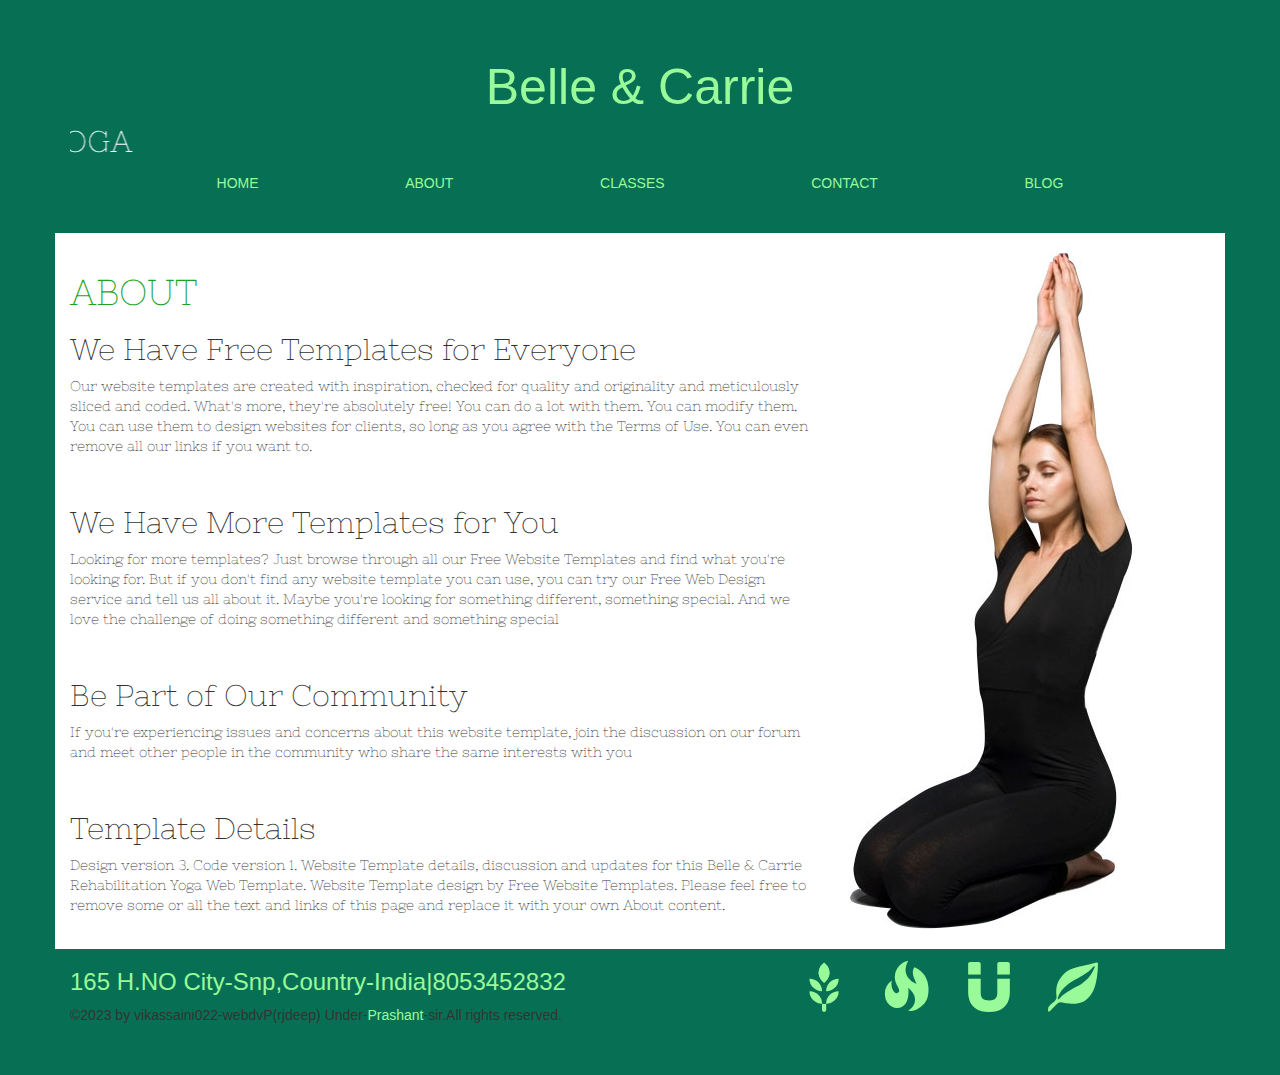
==== about.html @ c3a3e0c7 "final update" ====
<!DOCTYPE html>
<html>
    <head>
        <meta charset="utf-8">
        <meta name="viewport"content="width=device-width,initial-scale=1.0">
        <meta name="keywords"content="yoga,yoga-exercise,yoga-fitness,girls-yoga">
        <meta name="description"content="you can do exercise and got good health">
        <meta name="author"content="vikassaini022-webdvp.">
        <meta http-equiv="X-UA-Compatible"content="IE-Edge">
        <title>yoga give us good health and wealth<br>To make your body fit pls do the exercise and yoga.</title>
        <link rel="shortcut icon"type="image/jpg"href="images/yoga2.jpg">
        <link rel="stylesheet" href="homemadecss/yoga.css">
        <link rel="stylesheet" href="css/bootstrap.min.css">
        <link href="https://fonts.googleapis.com/css2?family=Monoton&family=Nixie+One&family=Noto+Serif+Bengali:wght@500&display=swap" rel="stylesheet">
    </head>
    <body>
        <!-- same part on index,about,contact,class etc -->
     <div class="container-fluid">
        <div class="container c-1">
           <div class="row r-1">
             <div class="col-sm-12 col-xs-12 text-center col-1">
                 <h1>Belle & Carrie</h1>
                 <marquee direction="right"amount="2">
                    <h2>REHABILITATION YOGA</h2>
                 </marquee>
             </div>
           </div> 
           <div class="row r-2">
            <div class="col-sm-12 col-xs-12 text-center col-2">
                <ul>
                   <li><a href="index.html">HOME</a></li>
                   <li><a href="#">ABOUT</a></li>
                   <li><a href="classes.html">CLASSES</a>
                     <div class="submenu">
                        <ul>
                           <li><a href="#">INSTRUCTOR</a></li>
                        </ul>
                       </div>  
                   </li>
                   <li><a href="contact.html">CONTACT</a></li>
                   <li><a href="blog.html">BLOG</a></li>
                </ul>
            </div>
          </div> 
        </div>
     
        <!-- change this part only -->
        <div class="container c-4">
           <div class="row r-5">
               <div class="col-lg-8 col-md-8 col-sm-12 col-xs-12 col-3">
                  <h1>ABOUT</h1>
                  <h2>We Have Free Templates for Everyone</h2>
                  <p>Our website templates are created with inspiration, checked for quality and originality and meticulously sliced and coded. What's more, they're absolutely free! You can do a lot with them. You can modify them. You can use them to design websites for clients, so long as you agree with the Terms of Use. You can even remove all our links if you want to.</p>
                  <br>
                  <h2>We Have More Templates for You</h2>
                  <p>Looking for more templates? Just browse through all our Free Website Templates and find what you're looking for. But if you don't find any website template you can use, you can try our Free Web Design service and tell us all about it. Maybe you're looking for something different, something special. And we love the challenge of doing something different and something special</p>
                  <br>
                  <h2>Be Part of Our Community</h2>
                  <p>If you're experiencing issues and concerns about this website template, join the discussion on our forum and meet other people in the community who share the same interests with you</p>
                  <br>
                  <h2>Template Details</h2>
                  <p>Design version 3. Code version 1. Website Template details, discussion and updates for this Belle & Carrie Rehabilitation Yoga Web Template. Website Template design by Free Website Templates. Please feel free to remove some or all the text and links of this page and replace it with your own About content.</p>
               </div>
               <div class="col-lg-4 col-md-4 col-sm-12 col-xs-12 col-4">
                 <img src="images/yoga1.jpg">
               </div>
           </div> 
        </div>
        <!-- changing part-ends  -->
     
        <!-- same footer for index,about,contact,class etc  -->
        <div class="container c-3">
           <div class="row r-4">
               <div class="col-lg-6 col-md-6 col-sm-12 col-xs-12 col-5">
                  <h3>165 H.NO City-Snp,Country-India|8053452832</h3>
                  <p>&copy;2023 by vikassaini022-webdvP(rjdeep) Under-<span>Prashant</span>-sir.All rights reserved.</p>
               </div>
               <div class="col-lg-6 col-md-6 col-sm-12 col-xs-12 col-6">
                  <a href="#"><span class="glyphicon glyphicon-grain"title="grain"></span></a>
                  <a href="#"><span class="glyphicon glyphicon-fire"title="fire"></span></a>
                  <a href="#"><span class="glyphicon glyphicon-magnet"title="magnet"></span></a>
                  <a href="#"><span class="glyphicon glyphicon-leaf"title="leaf"></span></a>
               </div>  
           </div>
        </div>
       </div> 
        <script src="https://ajax.googleapis.com/ajax/libs/jquery/1.12.4/jquery.min.js"></script>
        <script src="js/bootstrap.min.js"></script>
        <!-- bootstrap-code end here -->
        <!-- homemade js link below -->
        <script src="js/yoga.js"></script>
    </body>
</html>
---- homemadecss/yoga.css ----
* {
  box-sizing: border-box;
  margin: 0;
  padding: 0;
}

html {
  font-size: 15px;
  background-color: #077054;
}

.container-fluid {
  background-color: #077054;
  padding: 4rem;
}
.container-fluid .c-1 .r-1 {
  background-color: #077054;
}
.container-fluid .c-1 .r-1 .col-1 h1 {
  color: #99fa99;
  font-size: 5rem;
}
.container-fluid .c-1 .r-1 .col-1 h2 {
  margin-top: 0;
  font-size: 3rem;
  font-family: "Nixie One", cursive;
  color: rgb(255, 255, 255);
}
.container-fluid .c-1 .r-2 {
  padding-bottom: 3rem;
  background-color: #077054;
}
.container-fluid .c-1 .r-2 .col-2 ul {
  display: flex;
  flex-wrap: wrap;
  justify-content: space-evenly;
}
.container-fluid .c-1 .r-2 .col-2 ul li {
  list-style-type: none;
  transition: 0.1s;
}
.container-fluid .c-1 .r-2 .col-2 ul li a {
  color: #99fa99;
  transition: 0.1s;
}
.container-fluid .c-1 .r-2 .col-2 ul li a:hover {
  color: #d8a4fc;
}
.container-fluid .c-1 .r-2 .col-2 ul .submenu {
  display: none;
}
.container-fluid .c-1 .r-2 .col-2 ul .submenu ul li a {
  color: #99fa99;
}
.container-fluid .c-1 .r-2 .col-2 ul li:hover .submenu {
  display: block;
  position: absolute;
  top: 70%;
  padding: 1rem 0rem;
}
.container-fluid .c-1 .r-2 .col-2 ul li:hover .submenu ul {
  display: block;
}
.container-fluid .c-1 .r-2 .col-2 ul .submenu:hover ul li a {
  color: #d8a4fc;
}
.container-fluid .c-2 {
  padding: 0rem 0rem 5rem 0rem;
}
.container-fluid .c-2 .r-3 {
  background-color: rgb(255, 255, 255);
  margin: 0;
}
.container-fluid .c-2 .r-3 .col-3 {
  padding: 6rem;
}
.container-fluid .c-2 .r-3 .col-3 h1 {
  text-align: center;
  color: rgb(31, 163, 31);
  font-size: 8rem;
  font-family: "Nixie One", cursive;
  margin-top: 5rem;
}
.container-fluid .c-2 .r-3 .col-3 hr {
  width: 30%;
  height: 8px;
  margin: 0 auto;
  background-color: #d8a4fc;
}
.container-fluid .c-2 .r-3 .col-4 {
  padding: 5rem;
}
.container-fluid .c-2 .r-3 .col-4 img {
  width: 100%;
}
.container-fluid .c-3 {
  background-color: #077054;
}
.container-fluid .c-3 .r-4 {
  background-color: #077054;
}
.container-fluid .c-3 .r-4 .col-5 h3 {
  color: #99fa99;
}
.container-fluid .c-3 .r-4 .col-5 span {
  color: #99fa99;
}
.container-fluid .c-3 .r-4 .col-6 {
  background-color: #077054;
  text-align: center;
  padding-top: 1rem;
}
.container-fluid .c-3 .r-4 .col-6 a {
  font-size: 5rem;
  margin-left: 3rem;
}
.container-fluid .c-3 .r-4 .col-6 a span {
  color: #99fa99;
  transition: 0.1s;
}
.container-fluid .c-3 .r-4 .col-6 a span:hover {
  color: #d8a4fc;
}
.container-fluid .c-4 {
  background-color: rgb(255, 255, 255);
  padding-top: 2rem;
  padding-bottom: 2rem;
  font-family: "Nixie One", cursive;
}
.container-fluid .c-4 .r-5 .col-3 h1 {
  color: rgb(31, 163, 31);
}
.container-fluid .c-4 .r-5 .col-3 h2 {
  margin-bottom: 1rem;
}
.container-fluid .c-5 {
  background-color: rgb(255, 255, 255);
  padding-top: 2rem;
  padding-bottom: 2rem;
  font-family: "Nixie One", cursive;
}
.container-fluid .c-5 .r-6 .col-3 h1 {
  color: rgb(31, 163, 31);
}
.container-fluid .c-5 .r-6 .col-3 h2 {
  margin-bottom: 1rem;
}
.container-fluid .c-6 {
  background-color: rgb(255, 255, 255);
  padding-top: 2rem;
  padding-bottom: 2rem;
  font-family: "Nixie One", cursive;
}
.container-fluid .c-6 .r-7 .col-3 {
  text-align: center;
}
.container-fluid .c-6 .r-7 .col-3 h1 {
  color: rgb(31, 163, 31);
  text-align: left;
  font-weight: 900;
}
.container-fluid .c-6 .r-7 .col-3 table {
  text-align: left;
  margin: 0 auto;
  font-size: 2rem;
  width: 30%;
}
.container-fluid .c-6 .r-7 .col-3 table label {
  font-size: 1.5rem;
  font-weight: 900;
}
.container-fluid .c-6 .r-7 .col-3 table input {
  width: 100%;
  border: none;
  margin-bottom: 1rem;
  background-color: grey;
  color: coral;
  cursor: pointer;
}
.container-fluid .c-6 .r-7 .col-3 table textarea {
  width: 100%;
  height: 20%;
  margin-bottom: 1rem;
  background-color: grey;
  color: coral;
  cursor: pointer;
}
.container-fluid .c-6 .r-7 .col-3 table ::-moz-placeholder {
  color: white;
  font-size: 1.5rem;
}
.container-fluid .c-6 .r-7 .col-3 table ::placeholder {
  color: white;
  font-size: 1.5rem;
}
.container-fluid .c-6 .r-7 .col-3 table button {
  background-color: #077054;
  color: #99fa99;
  border: none;
  padding: 0.5rem;
  border-radius: 0.4rem;
}
.container-fluid .c-7 {
  background-color: rgb(255, 255, 255);
  padding-top: 2rem;
  padding-bottom: 2rem;
  font-family: "Nixie One", cursive;
}
.container-fluid .c-7 .r-8 .col31 h1 {
  color: rgb(31, 163, 31);
  font-weight: 900;
  margin-bottom: 2rem;
}
.container-fluid .c-7 .r-8 .colthirtytwo {
  margin-top: 3rem;
}
.container-fluid .c-7 .r-8 .colthirtytwo .col32 img, .container-fluid .c-7 .r-8 .colthirtytwo .col34 img, .container-fluid .c-7 .r-8 .colthirtytwo .col36 img {
  width: 100%;
}
.container-fluid .c-7 .r-8 .colthirtytwo .col33 h2, .container-fluid .c-7 .r-8 .colthirtytwo .col35 h2, .container-fluid .c-7 .r-8 .colthirtytwo .col37 h2 {
  margin-top: 1rem;
}
.container-fluid .c-8 {
  background-color: rgb(255, 255, 255);
  padding-top: 2rem;
  padding-bottom: 2rem;
  font-family: "Nixie One", cursive;
}
.container-fluid .c-8 .r-9 .col38 h1 {
  color: rgb(31, 163, 31);
  font-weight: 900;
  margin-bottom: 2rem;
}
.container-fluid .c-8 .r-9 .col39 .col40, .container-fluid .c-8 .r-9 .col39 .col41, .container-fluid .c-8 .r-9 .col39 .col42, .container-fluid .c-8 .r-9 .col39 .col43 {
  margin-top: 4rem;
}
.container-fluid .c-8 .r-9 .col39 .col40 img, .container-fluid .c-8 .r-9 .col39 .col41 img, .container-fluid .c-8 .r-9 .col39 .col42 img, .container-fluid .c-8 .r-9 .col39 .col43 img {
  width: 100%;
}
.container-fluid .c-8 .r-9 .col39 .col40 figcaption, .container-fluid .c-8 .r-9 .col39 .col41 figcaption, .container-fluid .c-8 .r-9 .col39 .col42 figcaption, .container-fluid .c-8 .r-9 .col39 .col43 figcaption {
  text-align: center;
}/*# sourceMappingURL=yoga.css.map */
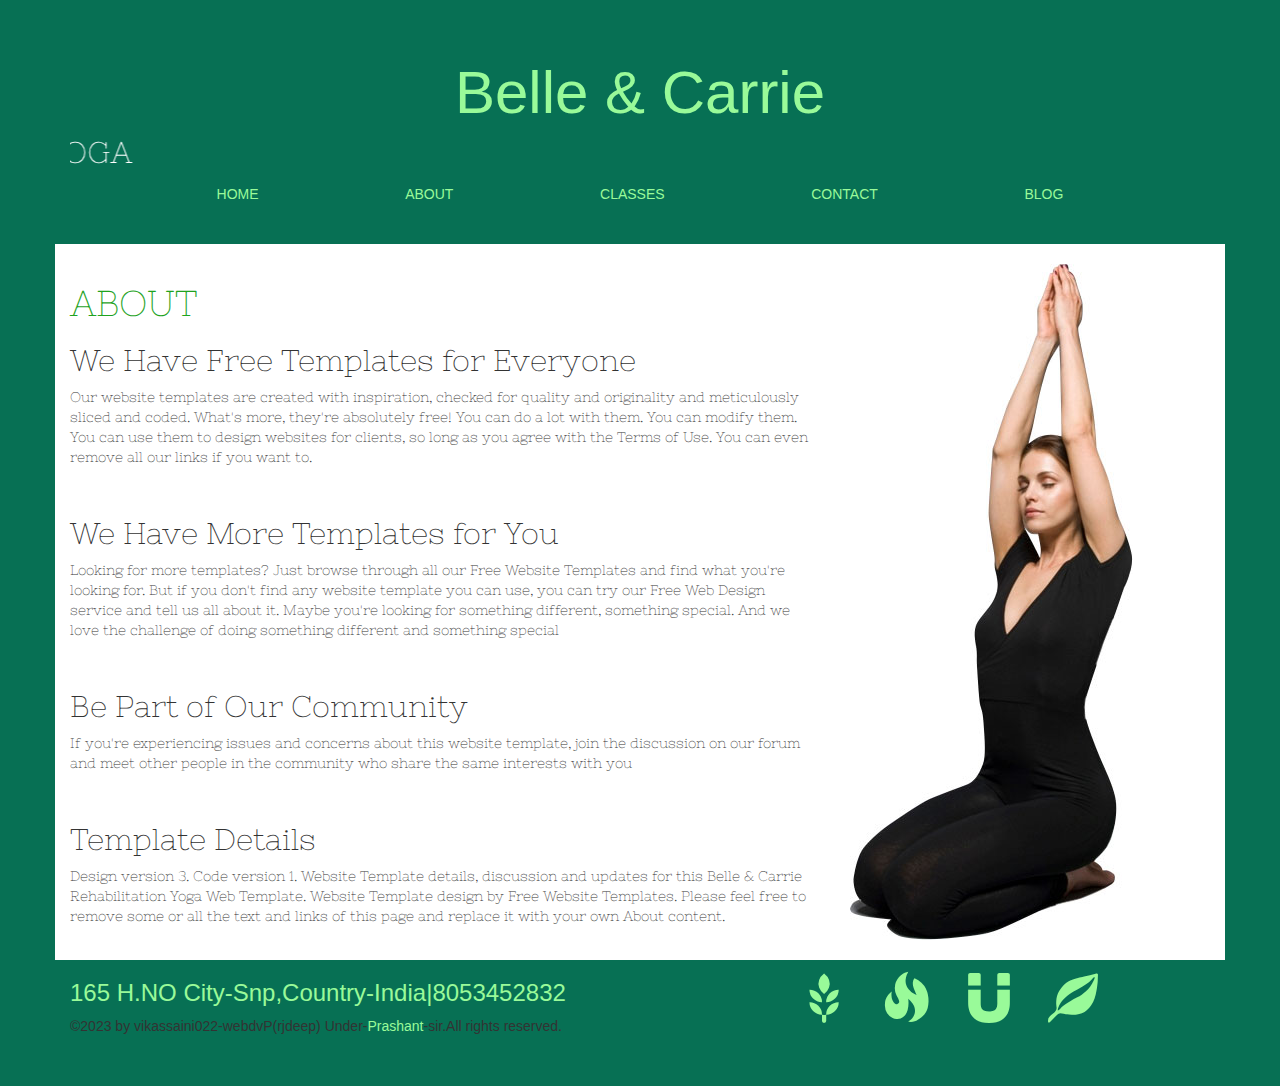
==== commit c330cddc: "last update" ====
--- a/about.html
+++ b/about.html
@@ -19,7 +19,7 @@
         <div class="container c-1">
            <div class="row r-1">
              <div class="col-sm-12 col-xs-12 text-center col-1">
-                 <h1>Belle & Carrie</h1>
+                 <h3>Belle & Carrie</h3>
                  <marquee direction="right"amount="2">
                     <h2>REHABILITATION YOGA</h2>
                  </marquee>
--- a/homemadecss/yoga.css
+++ b/homemadecss/yoga.css
@@ -16,9 +16,9 @@
 .container-fluid .c-1 .r-1 {
   background-color: #077054;
 }
-.container-fluid .c-1 .r-1 .col-1 h1 {
-  color: #99fa99;
-  font-size: 5rem;
+.container-fluid .c-1 .r-1 .col-1 h3 {
+  color: #99fa99;
+  font-size: 6rem;
 }
 .container-fluid .c-1 .r-1 .col-1 h2 {
   margin-top: 0;
@@ -51,6 +51,7 @@
 }
 .container-fluid .c-1 .r-2 .col-2 ul .submenu ul li a {
   color: #99fa99;
+  background-color: #077054;
 }
 .container-fluid .c-1 .r-2 .col-2 ul li:hover .submenu {
   display: block;
@@ -239,4 +240,16 @@
 }
 .container-fluid .c-8 .r-9 .col39 .col40 figcaption, .container-fluid .c-8 .r-9 .col39 .col41 figcaption, .container-fluid .c-8 .r-9 .col39 .col42 figcaption, .container-fluid .c-8 .r-9 .col39 .col43 figcaption {
   text-align: center;
+}
+
+@media only screen and (max-width: 600px) {
+  .c-1 .r-1 .col-1 h3 {
+    font-size: 3rem;
+  }
+  .c-2 .r-3 .col-3 h1 {
+    font-size: 6rem;
+  }
+  .c-3 .r-4 .col-6 a {
+    font-size: 3rem;
+  }
 }/*# sourceMappingURL=yoga.css.map */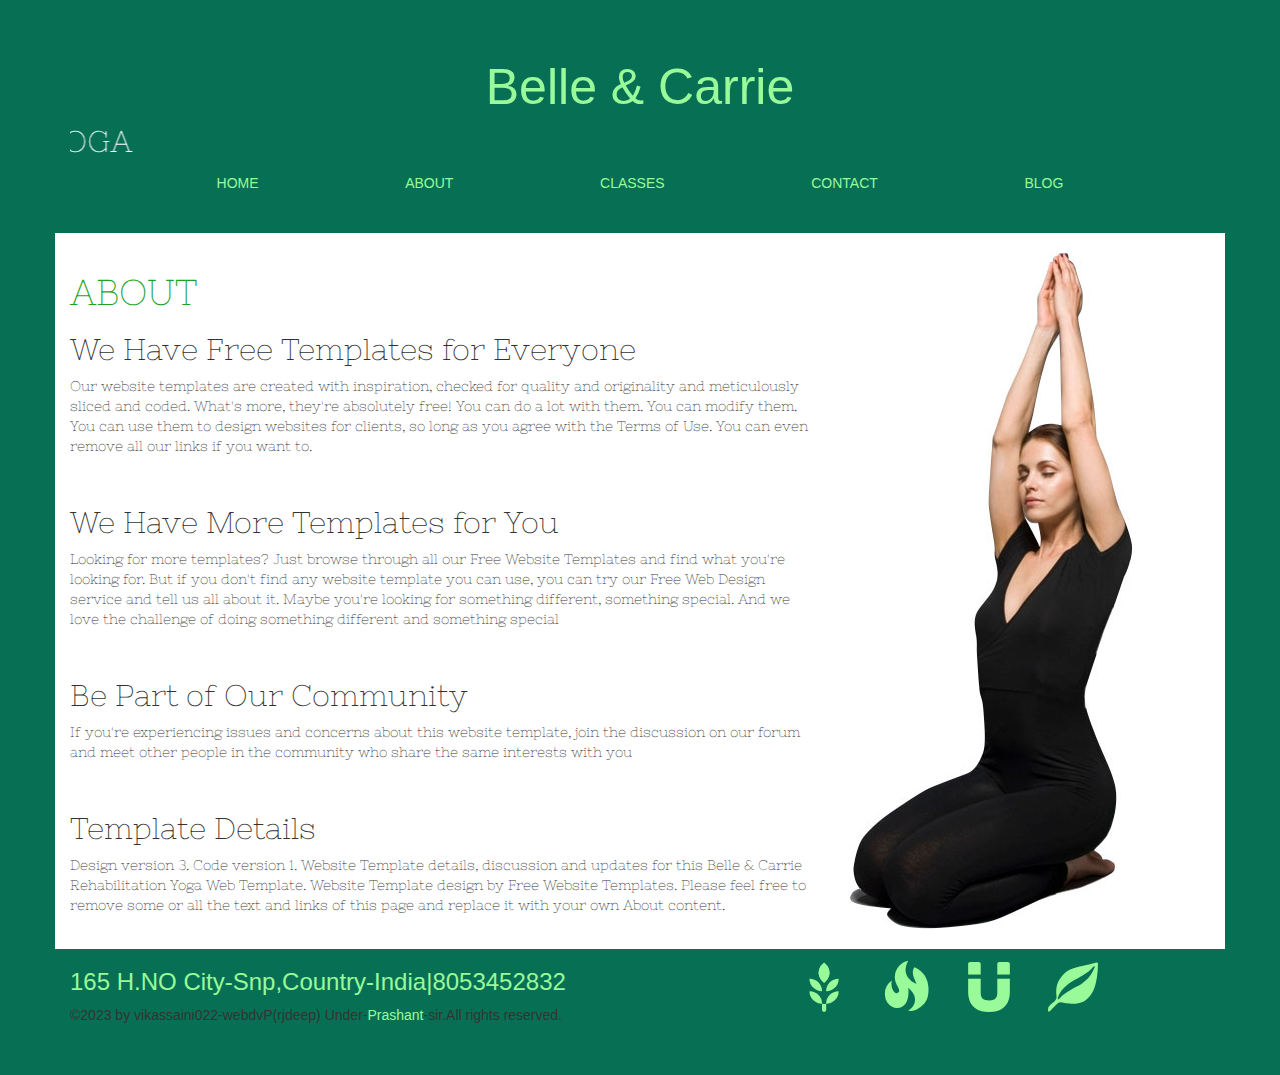
==== commit 57f5bf8d: "last update" ====
--- a/about.html
+++ b/about.html
@@ -19,7 +19,7 @@
         <div class="container c-1">
            <div class="row r-1">
              <div class="col-sm-12 col-xs-12 text-center col-1">
-                 <h3>Belle & Carrie</h3>
+                 <h1>Belle & Carrie</h1>
                  <marquee direction="right"amount="2">
                     <h2>REHABILITATION YOGA</h2>
                  </marquee>
--- a/homemadecss/yoga.css
+++ b/homemadecss/yoga.css
@@ -16,9 +16,9 @@
 .container-fluid .c-1 .r-1 {
   background-color: #077054;
 }
-.container-fluid .c-1 .r-1 .col-1 h3 {
-  color: #99fa99;
-  font-size: 6rem;
+.container-fluid .c-1 .r-1 .col-1 h1 {
+  color: #99fa99;
+  font-size: 5rem;
 }
 .container-fluid .c-1 .r-1 .col-1 h2 {
   margin-top: 0;
@@ -51,7 +51,6 @@
 }
 .container-fluid .c-1 .r-2 .col-2 ul .submenu ul li a {
   color: #99fa99;
-  background-color: #077054;
 }
 .container-fluid .c-1 .r-2 .col-2 ul li:hover .submenu {
   display: block;
@@ -164,7 +163,10 @@
   text-align: left;
   margin: 0 auto;
   font-size: 2rem;
-  width: 30%;
+  width: 50%;
+}
+.container-fluid .c-6 .r-7 .col-3 table tbody {
+  width: 50%;
 }
 .container-fluid .c-6 .r-7 .col-3 table label {
   font-size: 1.5rem;
@@ -243,13 +245,22 @@
 }
 
 @media only screen and (max-width: 600px) {
-  .c-1 .r-1 .col-1 h3 {
-    font-size: 3rem;
+  .c-1 .r-1 .col-1 h1 {
+    font-size: 2rem;
+  }
+  .c-2 .r-3 .col-3 {
+    padding: 0rem !important;
   }
   .c-2 .r-3 .col-3 h1 {
-    font-size: 6rem;
+    font-size: 6rem !important;
+  }
+  .c-3 .r-4 .col-6 {
+    text-align: left !important;
   }
   .c-3 .r-4 .col-6 a {
-    font-size: 3rem;
+    font-size: 3rem !important;
+  }
+  .c-8 .r-9 .col39 .col40, .c-8 .r-9 .col39 .col41, .c-8 .r-9 .col39 .col42, .c-8 .r-9 .col39 .col43 {
+    margin-left: 4rem;
   }
 }/*# sourceMappingURL=yoga.css.map */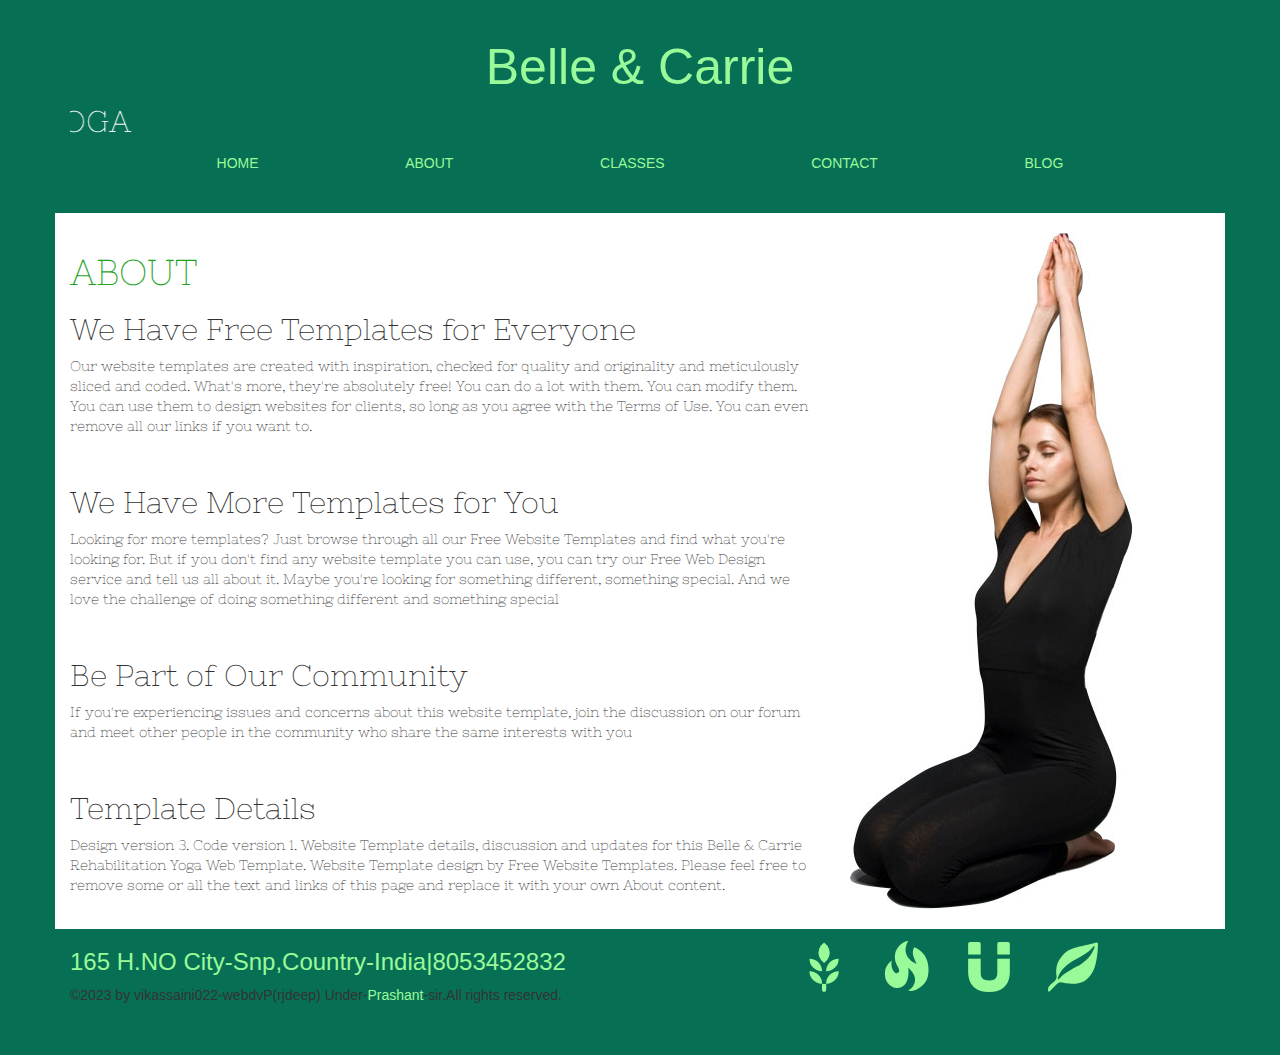
==== commit 844a0af5: "lastone update" ====
--- a/about.html
+++ b/about.html
@@ -18,6 +18,9 @@
      <div class="container-fluid">
         <div class="container c-1">
            <div class="row r-1">
+             <div class="col-lg-12 col-md-12 col-sm-12 col-xs-12 col-0">
+               <a href="#"><button class="glyphicon glyphicon-off"></button></a>
+             </div>
              <div class="col-sm-12 col-xs-12 text-center col-1">
                  <h1>Belle & Carrie</h1>
                  <marquee direction="right"amount="2">
--- a/homemadecss/yoga.css
+++ b/homemadecss/yoga.css
@@ -16,9 +16,19 @@
 .container-fluid .c-1 .r-1 {
   background-color: #077054;
 }
+.container-fluid .c-1 .r-1 .col-0 {
+  text-align: right;
+  padding: 0rem;
+  font-size: 2rem;
+  display: none;
+}
+.container-fluid .c-1 .r-1 .col-0 a button {
+  color: #ff2f2f;
+}
 .container-fluid .c-1 .r-1 .col-1 h1 {
   color: #99fa99;
   font-size: 5rem;
+  margin-top: 0rem;
 }
 .container-fluid .c-1 .r-1 .col-1 h2 {
   margin-top: 0;
@@ -263,4 +273,14 @@
   .c-8 .r-9 .col39 .col40, .c-8 .r-9 .col39 .col41, .c-8 .r-9 .col39 .col42, .c-8 .r-9 .col39 .col43 {
     margin-left: 4rem;
   }
+  .col-0 {
+    display: inline !important;
+  }
+  .col-0 a button {
+    background: none;
+    color: #ff2f2f;
+  }
+  .r-2 .col-2 {
+    display: none;
+  }
 }/*# sourceMappingURL=yoga.css.map */